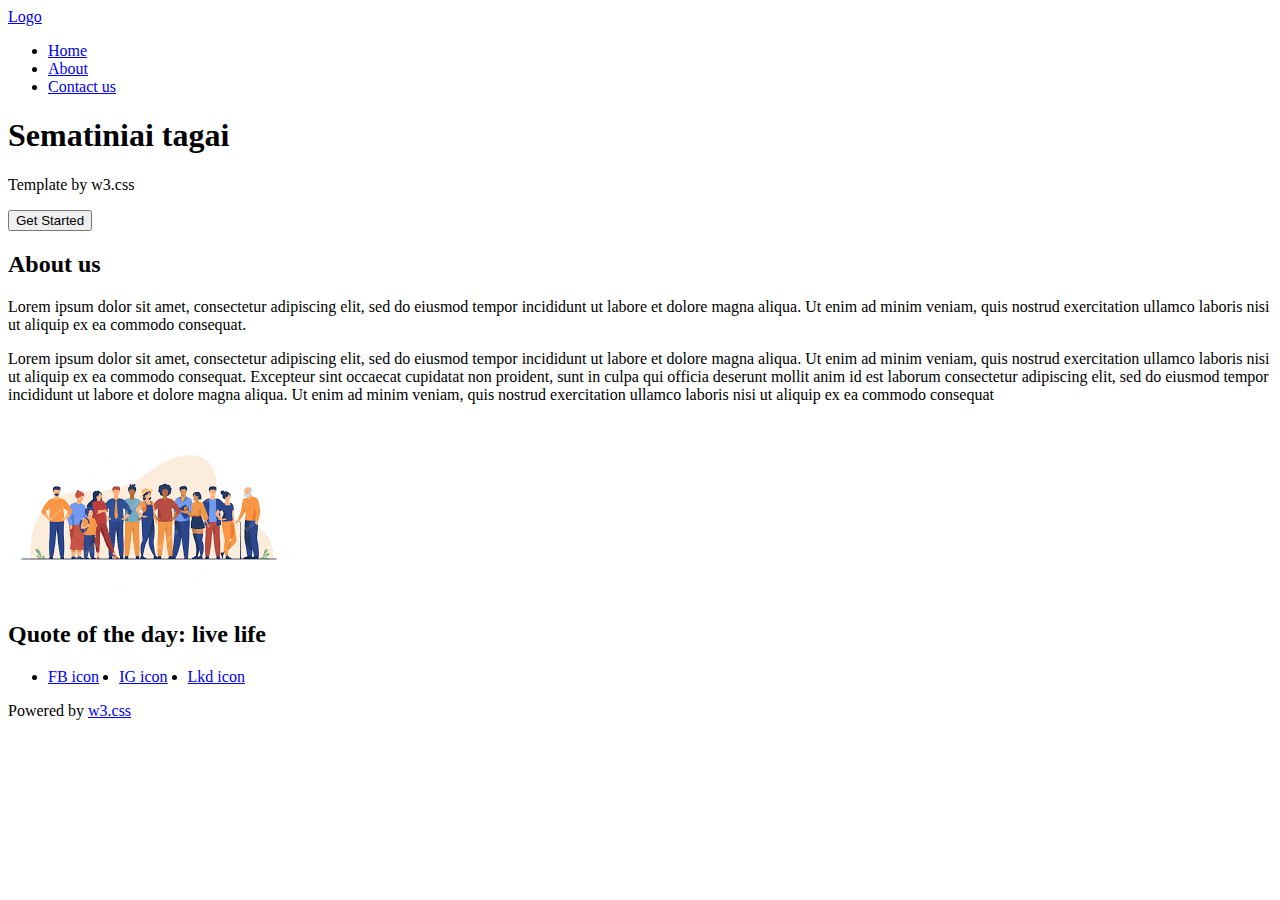
==== css_intro/page.html @ 9e5b4c21 "css" ====
<!DOCTYPE html>
<html lang="en">
  <head>
    <meta charset="UTF-8" />
    <meta name="viewport" content="width=device-width, initial-scale=1.0" />
    <title>Sematics</title>
  </head>

  <body>
    <!-- HEADER -->
    <header>
      <a href="#">Logo</a>
      <nav>
        <ul>
          <li><a href="#">Home</a></li>
          <li><a href="#">About</a></li>
          <li><a href="#">Contact us</a></li>
        </ul>
      </nav>
    </header>
    <!-- /HEADER -->
    <!-- CTRL + / -->

    <!-- HERO -->
    <section class="hero">
      <h1>Sematiniai tagai</h1>
      <p>Template by w3.css</p>
      <button>Get Started</button>
    </section>
    <!-- /HERO -->

    <!-- ABOUT US -->
    <section class="about-us">
      <h2>About us</h2>
      <p class="lg"
        >Lorem ipsum dolor sit amet, consectetur adipiscing elit, sed do eiusmod
        tempor incididunt ut labore et dolore magna aliqua. Ut enim ad minim
        veniam, quis nostrud exercitation ullamco laboris nisi ut aliquip ex ea
        commodo consequat.</p
      >
      <p class="text"
        >Lorem ipsum dolor sit amet, consectetur adipiscing elit, sed do eiusmod
        tempor incididunt ut labore et dolore magna aliqua. Ut enim ad minim
        veniam, quis nostrud exercitation ullamco laboris nisi ut aliquip ex ea
        commodo consequat. Excepteur sint occaecat cupidatat non proident, sunt
        in culpa qui officia deserunt mollit anim id est laborum consectetur
        adipiscing elit, sed do eiusmod tempor incididunt ut labore et dolore
        magna aliqua. Ut enim ad minim veniam, quis nostrud exercitation ullamco
        laboris nisi ut aliquip ex ea commodo consequat</p
      >
      <img src="people.png" alt="About us image" />
    </section>
    <!-- /ABOUT US -->

    <!-- CTA - call to action -->
    <div class="cta">
      <h2>Quote of the day: live life</h2>
    </div>
    <!-- /CTA - call to action -->

    <footer>
      <!-- footer social -->
      <ul style="display: flex; gap: 20px">
        <li><a href="#">FB icon</a></li>
        <li><a href="#">IG icon</a></li>
        <li><a href="#">Lkd icon</a></li>
      </ul>
      <!-- /footer social -->
      <p>Powered by <a href="#">w3.css</a></p>
    </footer>

    <!-- iki html 5 versijos -->
    <div class="header"></div>
    <div class="footer"></div>
    <div class="nav"></div>
  </body>
</html>
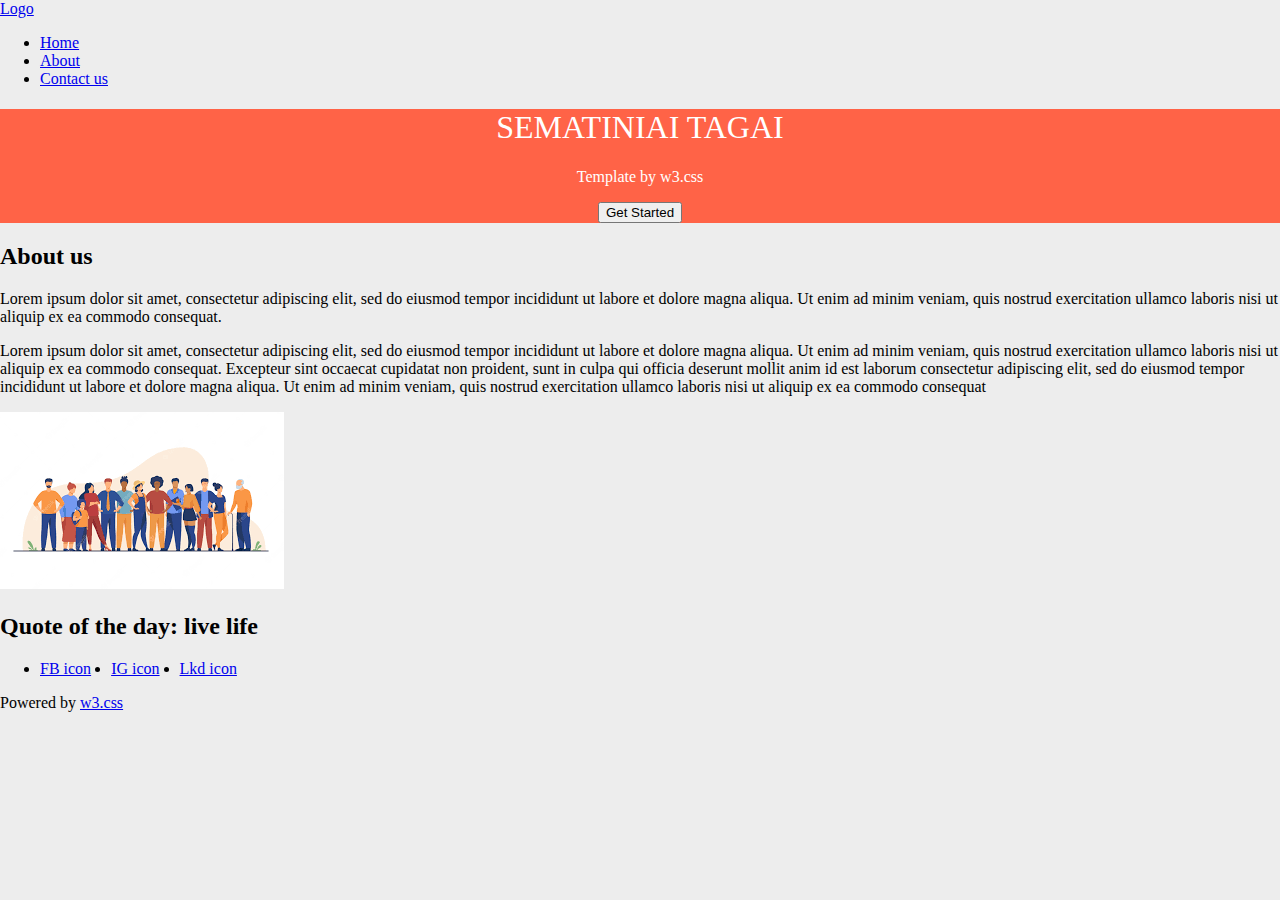
==== commit e7ffef3a: "css page" ====
--- a/css_intro/page.html
+++ b/css_intro/page.html
@@ -4,6 +4,7 @@
     <meta charset="UTF-8" />
     <meta name="viewport" content="width=device-width, initial-scale=1.0" />
     <title>Sematics</title>
+    <link rel="stylesheet" href="page.css" />
   </head>
 
   <body>
--- a/css_intro/page.css
+++ b/css_intro/page.css
@@ -0,0 +1,16 @@
+body {
+  background-color: #ededed;
+  margin: 0;
+}
+
+/* HERO =========================================== */
+.hero {
+  background-color: tomato;
+  color: white;
+  text-align: center;
+}
+h1 {
+  text-transform: uppercase;
+  font-weight: normal;
+}
+/* /HERO =========================================== */
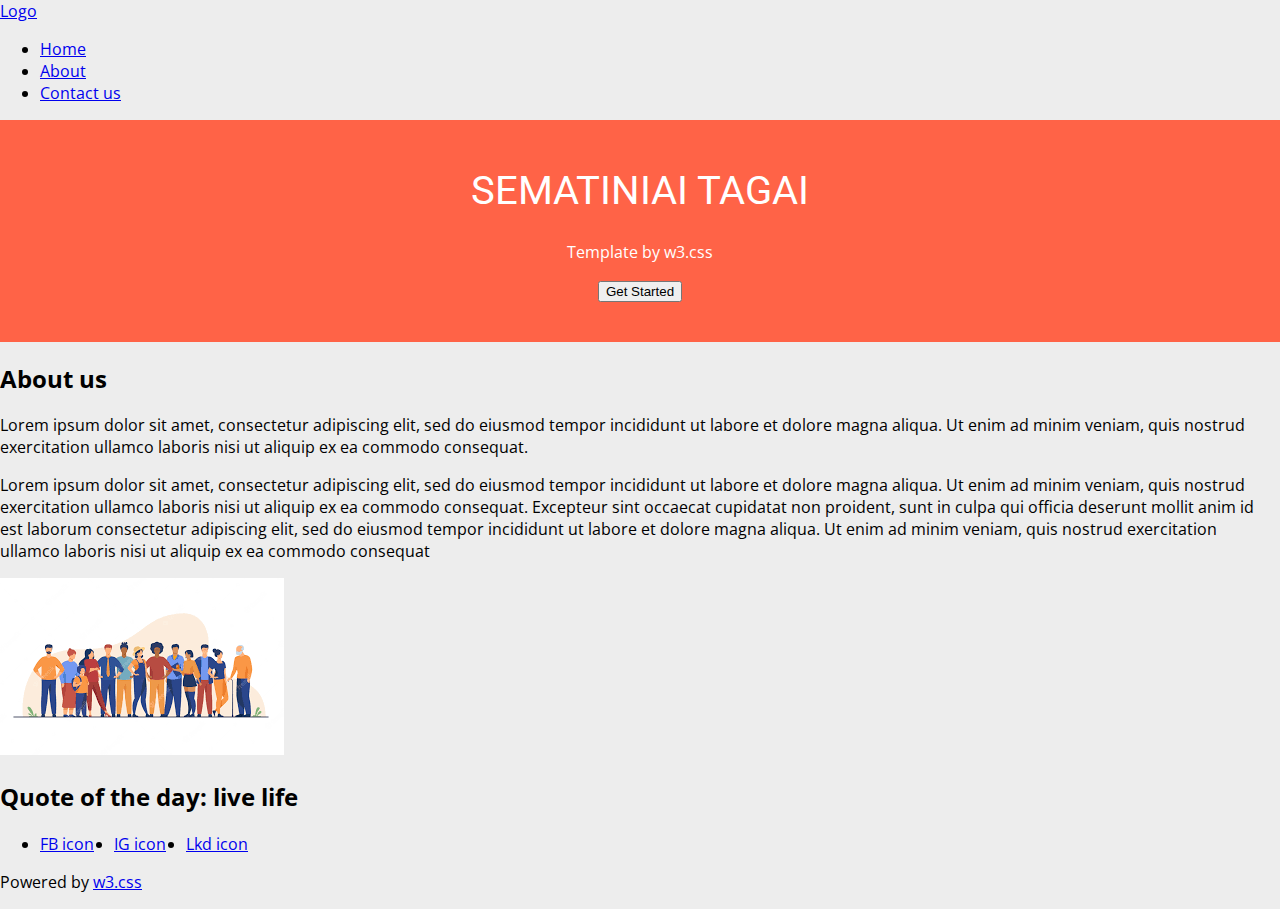
==== commit e4df3de4: "fonts" ====
--- a/css_intro/page.html
+++ b/css_intro/page.html
@@ -4,6 +4,18 @@
     <meta charset="UTF-8" />
     <meta name="viewport" content="width=device-width, initial-scale=1.0" />
     <title>Sematics</title>
+    <!-- 1 google open sans font + roboto -->
+    <link rel="preconnect" href="https://fonts.googleapis.com" />
+    <link rel="preconnect" href="https://fonts.gstatic.com" crossorigin />
+    <link
+      href="https://fonts.googleapis.com/css2?family=Open+Sans:wght@300;400;700&display=swap"
+      rel="stylesheet"
+    />
+    <link
+      href="https://fonts.googleapis.com/css2?family=Roboto&display=swap"
+      rel="stylesheet"
+    />
+    <!-- /google open sans font -->
     <link rel="stylesheet" href="page.css" />
   </head>
 
--- a/css_intro/page.css
+++ b/css_intro/page.css
@@ -1,6 +1,8 @@
 body {
   background-color: #ededed;
   margin: 0;
+  /* 2 nustatyti srifta */
+  font-family: 'Open Sans', sans-serif;
 }
 
 /* HERO =========================================== */
@@ -8,9 +10,13 @@
   background-color: tomato;
   color: white;
   text-align: center;
+  padding-top: 20px;
+  padding-bottom: 40px;
 }
 h1 {
   text-transform: uppercase;
   font-weight: normal;
+  font-size: 40px;
+  font-family: 'Roboto', sans-serif;
 }
 /* /HERO =========================================== */
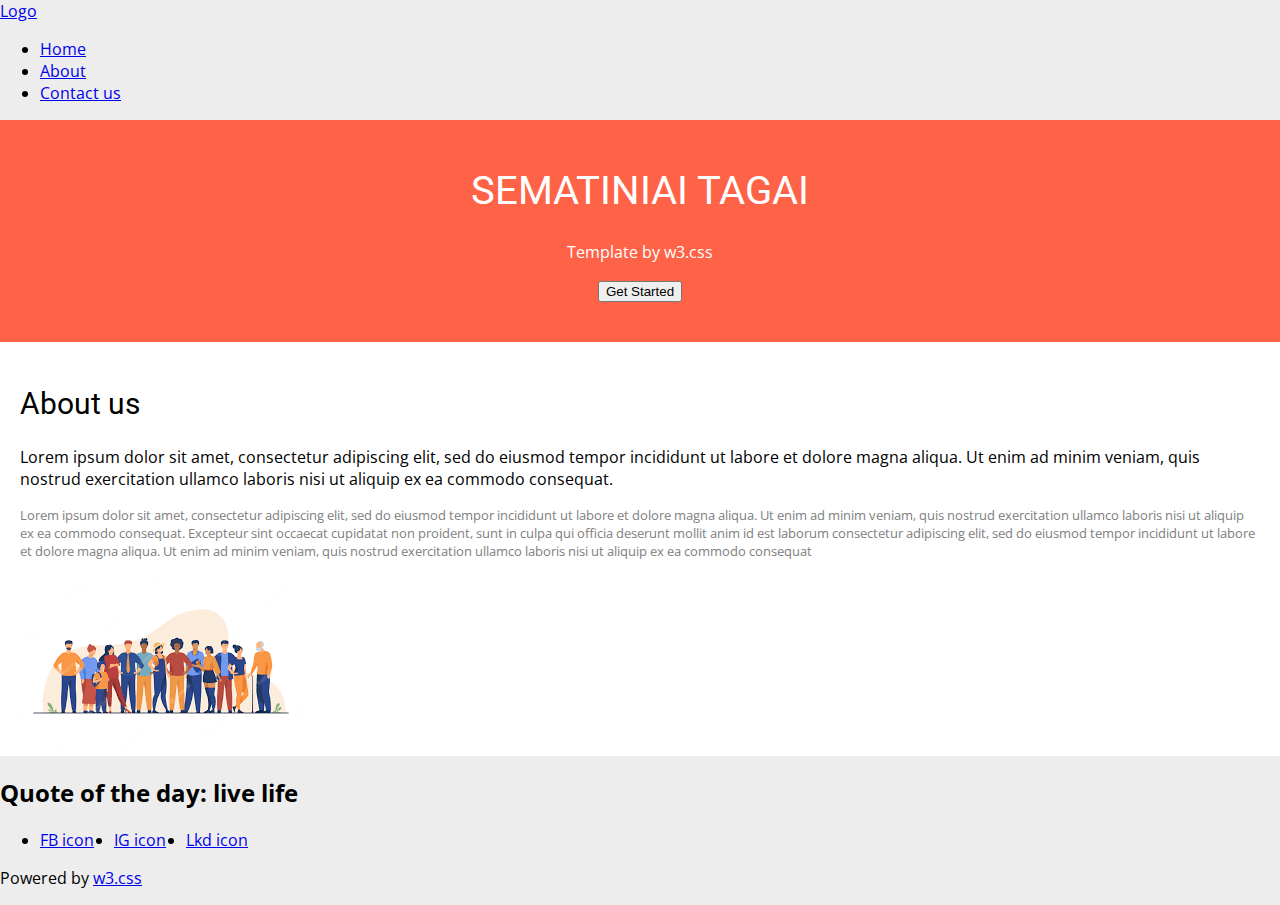
==== commit 0483b46e: "about us" ====
--- a/css_intro/page.html
+++ b/css_intro/page.html
@@ -44,7 +44,7 @@
 
     <!-- ABOUT US -->
     <section class="about-us">
-      <h2>About us</h2>
+      <h2 class="section-title">About us</h2>
       <p class="lg"
         >Lorem ipsum dolor sit amet, consectetur adipiscing elit, sed do eiusmod
         tempor incididunt ut labore et dolore magna aliqua. Ut enim ad minim
--- a/css_intro/page.css
+++ b/css_intro/page.css
@@ -20,3 +20,20 @@
   font-family: 'Roboto', sans-serif;
 }
 /* /HERO =========================================== */
+
+/* ABOUT US ================================ */
+.about-us {
+  background-color: white;
+  padding-top: 20px;
+  padding-left: 20px;
+  padding-right: 20px;
+}
+.text {
+  font-size: smaller;
+  color: gray;
+}
+.section-title {
+  font-weight: normal;
+  font-family: 'Roboto', sans-serif;
+  font-size: 30px;
+}
